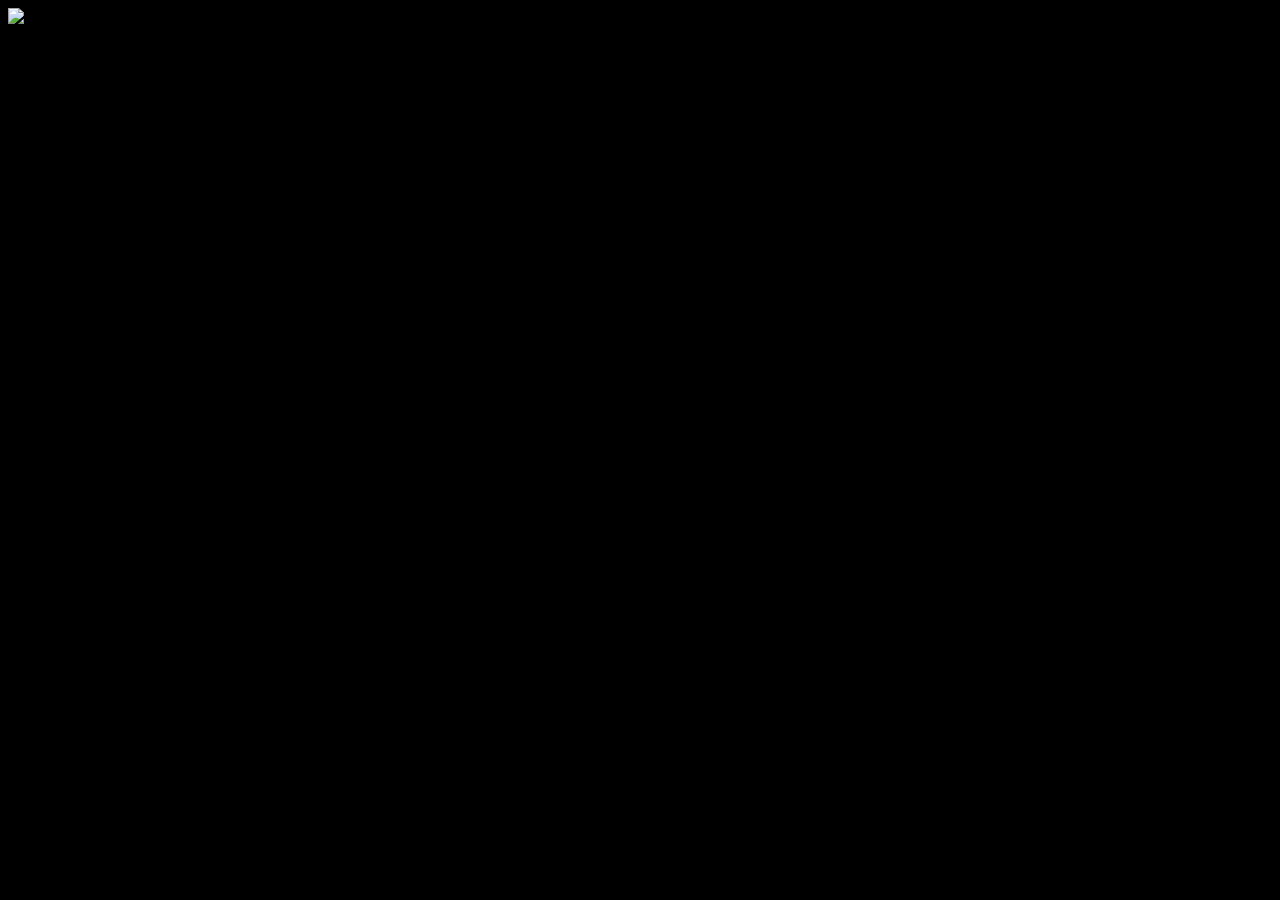
==== index.html @ 75939418 "Add files via upload" ====
<!DOCTYPE html>
<html>
<head>
	<meta charset="utf-8">
	<meta name="viewport" content="width=device-width, initial-scale=1">
	<title>뉴 - 라이프</title>
	<style type="text/css">
		body {background: black;}
		img {margin: 0px; width: 100%;}
	</style>
</head>
<body>
	<header>
		<a href="home.html"><img src="landing.jpg"></a>
	</header>
</body>
</html>
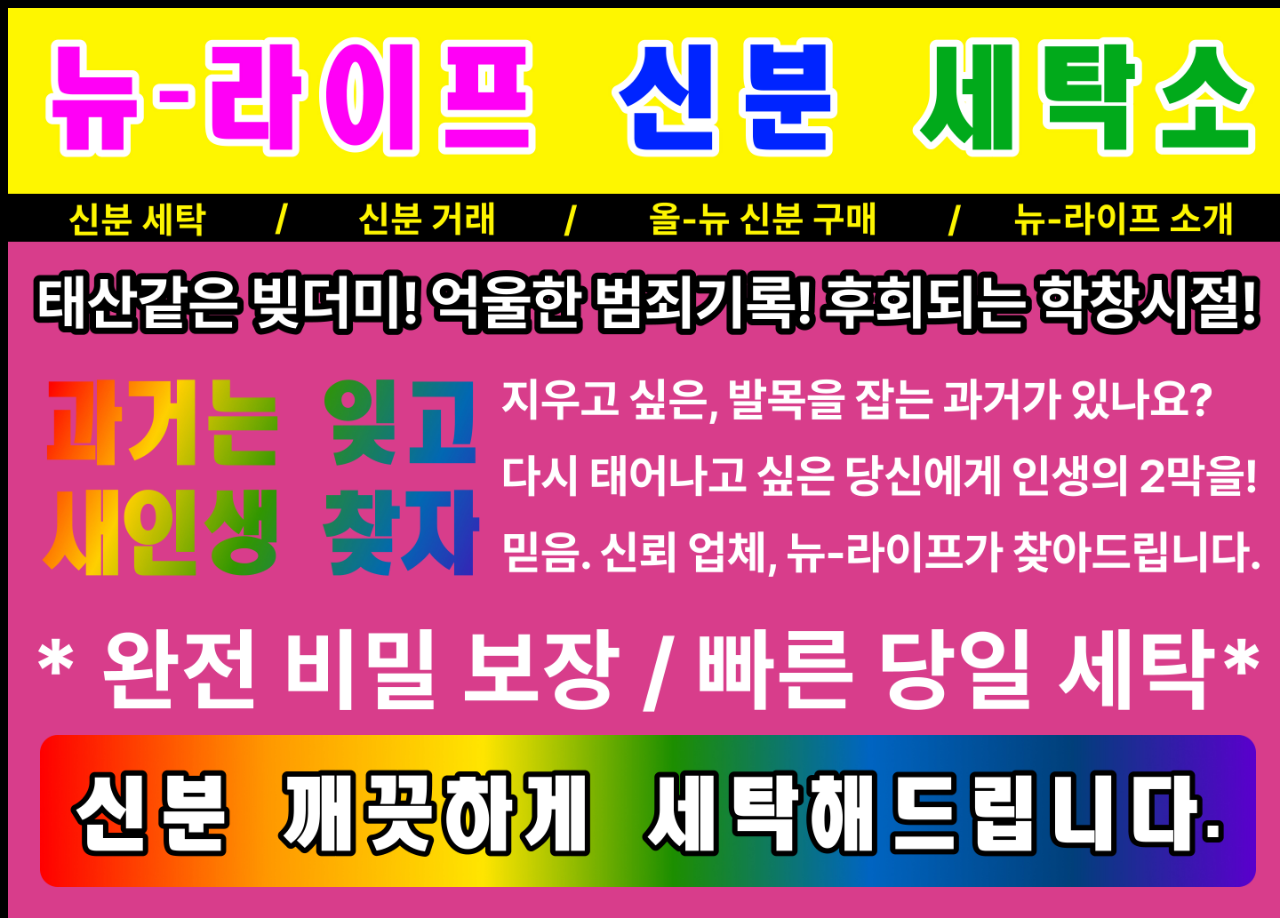
==== commit 5ad6ddcd: "Add files via upload" ====
--- a/index.html
+++ b/index.html
@@ -7,11 +7,40 @@
 	<style type="text/css">
 		body {background: black;}
 		img {margin: 0px; width: 100%;}
+
+		header img {
+		position: absolute;
+		}
+
+		.one {
+		opacity: 1;
+		}
+
+		.two {
+			animation-name: fade;
+			animation-duration: 1s;
+			animation-iteration-count: infinite;
+			}
+
+		@keyframes fade {
+		0% {
+			opacity: 0;
+		  }
+		50% {
+		  opacity: 1;
+		  }
+		100% {
+ 		 	opacity: 0;
+			}
+		}
+
 	</style>
 </head>
+
 <body>
-	<header>
-		<a href="home.html"><img src="landing.jpg"></a>
+	<header id="header">
+	  <a href="home.html"><div class="one"><img src="landing.jpg"></div></a>
+	  <a href="home.html"><div class="two"><img src="landing2.jpg"></div></a>
 	</header>
 </body>
 </html>